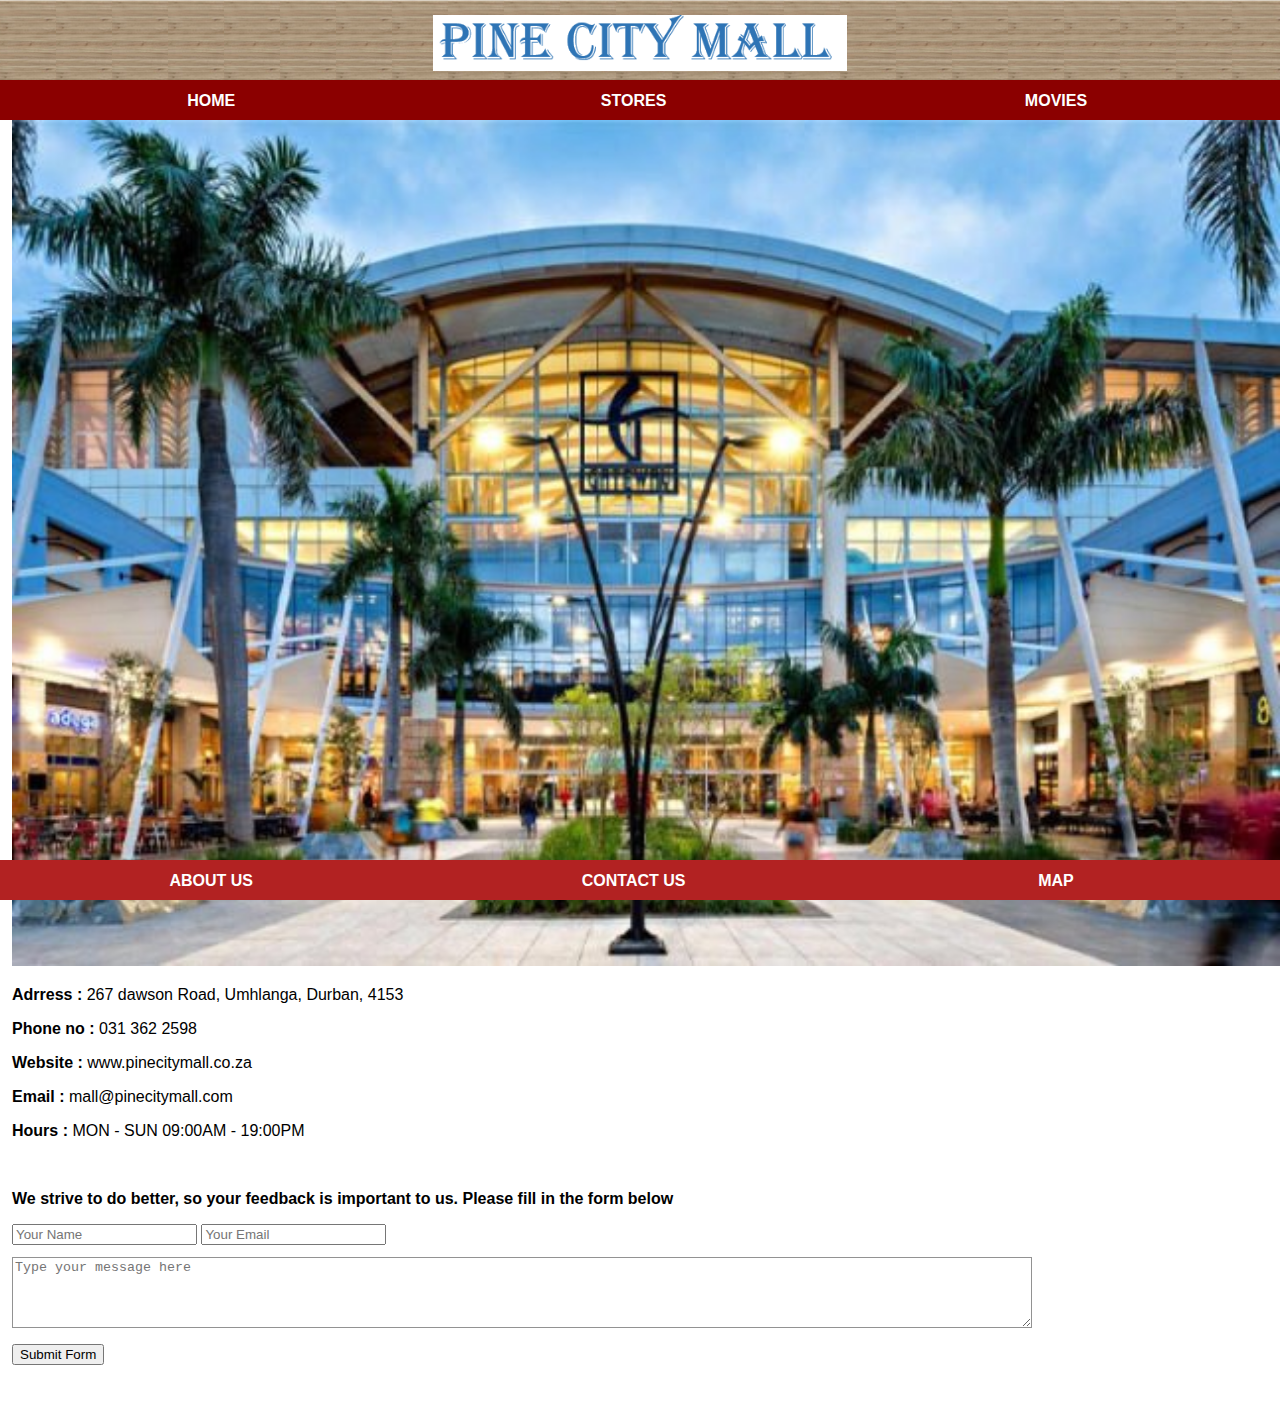
==== contact.html @ 5446ec81 "Pine City Mall" ====
<!DOCTYPE html>
<html>
    <head>
      <link rel="stylesheet" href="style.css">
    </head>
    <body>
       <div id="header">
           <img src="images/pinecitylogo.png"/>
       </div>
       <div id="tabs-top">
           <a href="index.html">HOME</a>
           <a href="shops-list.html">STORES</a>
           <a href="#">MOVIES</a>
       </div>
       <div id="main-home">
           <img src="images/mall1.jpg" width="100%"/>
           <p><b>Adrress :</b> 267 dawson Road, Umhlanga, Durban, 4153</p>
           <p><b>Phone no :</b> 031 362 2598</p>
           <p><b>Website :</b> www.pinecitymall.co.za</p>
           <p><b>Email :</b> mall@pinecitymall.com</p>
           <p><b>Hours :</b> MON - SUN 09:00AM - 19:00PM</p>
           <br />
           <p><strong>We strive to do better, so your feedback is important to us. Please fill in the form below</strong></p>
                 <input type="text" placeholder="Your Name" id="name"/>
                 <input type="text" placeholder="Your Email" id="email"/>
                 <textarea placeholder="Type your message here"></textarea>
                 <br />
                 <input type="submit" value="Submit Form"/>
       </div>
       <div id="tabs-bottom">
           <a href="about.html">ABOUT US</a>
           <a href="#">CONTACT US</a>
           <a href="map.html">MAP</a>
       </div>
    </body>
</html>
---- style.css ----
body{
    padding: 0;
    margin: 0;
    font-family: Arial, Helvetica, sans-serif;
}

#header{
    position: fixed;
    top: 0px;
    left: 0px;
    z-index: 500;
    width: 100%;
    height: 80px;
    background-image: url('images/wood-bg.png');
    background-repeat: repeat-x;
}

#header img{
    display: block;
    margin: auto;
    height: 70%;
    padding-top: 15px;
}

#tabs-top{
    position: fixed;
    top: 80px;
    left: 0;
    z-index: 500;
    width: 100%;
    height: 40px;
    background-color: darkred;
}

#tabs-top a{
    float: left;
    display: block;
    width: 33%;
    height: 35px;
    font-weight: 700;
    color: white;
    text-align: center;
    text-decoration: none;
    padding-top: 12px;
}

#tabs-bottom{
    position: fixed;
    bottom: 0;
    left: 0;
    z-index: 500;
    width: 100%;
    height: 40px;
    background-color: firebrick;
}

#tabs-bottom a{
    float: left;
    display: block;
    width: 33%;
    height: 35px;
    font-weight: 700;
    color: white;
    text-align: center;
    text-decoration: none;
    padding-top: 12px;
}

#main-home{
    margin-top: 120px;
    margin-bottom: 50px;
    padding-left: 12px;
}

#main-home h2{
    color: chocolate;
}

#main{
    margin: 120px;
}


a.info-box{
    text-decoration: none;
    padding: 1px;
}

.info-box h1{
      color: chocolate;
}

.info-box h2{
    color: chocolate;
    float: right;
}

.info-box p{
    color: black;
    font-family: sans-serif;
}

#info-box-full img{
    width: 80%;
    float: left;
    
}
#info-box-full h1{
    color: brown;
    font-style: italic;
}

textarea{
    width: 80%;
    height: 65px;
    margin: 12px 0;
    border: 1px solid #929292;
}
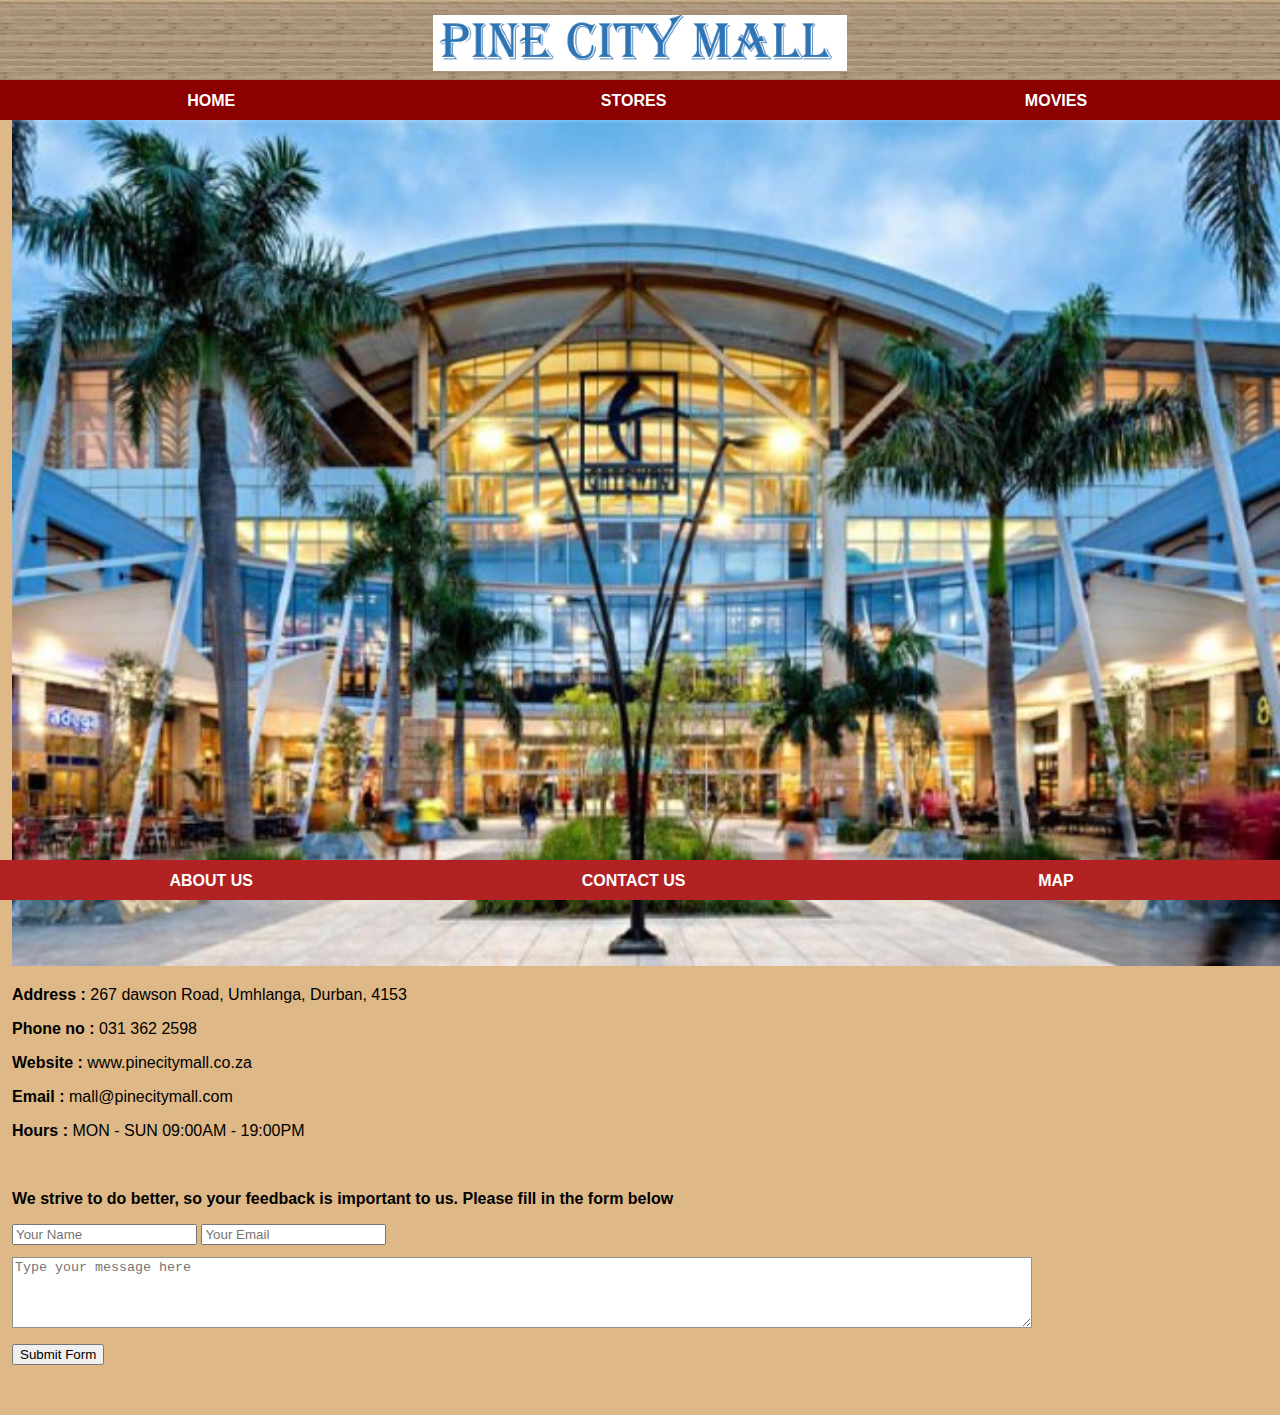
==== commit 60258d71: "Pine City Mall" ====
--- a/contact.html
+++ b/contact.html
@@ -14,7 +14,7 @@
        </div>
        <div id="main-home">
            <img src="images/mall1.jpg" width="100%"/>
-           <p><b>Adrress :</b> 267 dawson Road, Umhlanga, Durban, 4153</p>
+           <p><b>Address :</b> 267 dawson Road, Umhlanga, Durban, 4153</p>
            <p><b>Phone no :</b> 031 362 2598</p>
            <p><b>Website :</b> www.pinecitymall.co.za</p>
            <p><b>Email :</b> mall@pinecitymall.com</p>
--- a/style.css
+++ b/style.css
@@ -2,6 +2,7 @@
     padding: 0;
     margin: 0;
     font-family: Arial, Helvetica, sans-serif;
+    background-color: burlywood;
 }
 
 #header{
@@ -77,37 +78,73 @@
 }
 
 #main{
-    margin: 120px;
+    margin: 119px;
 }
 
+#content{
+    padding-top: 1px;
+    padding-bottom: 50px;
+}
 
 a.info-box{
     text-decoration: none;
+    background: rgba(255, 255, 255, .8);
+    width: 90%;
+    height: 90px;
+    display: block;
+    margin: auto;
+    margin-top: 10px;
     padding: 1px;
 }
 
-.info-box h1{
-      color: chocolate;
+.info-box h3{
+    padding: 0;
+    margin-bottom: 0;
+    width: 90%;
+    color: chocolate;
 }
 
 .info-box h2{
+    padding: 0;
+    margin-bottom: 0;
+    width: 90%;
     color: chocolate;
-    float: right;
 }
 
 .info-box p{
-    color: black;
-    font-family: sans-serif;
+    margin: 0;
+    padding: 0;
+    width: 90%;
+    color: #131313;
+}
+
+.info-box img{
+    height: 70px;
+    margin: 10px;
+    float: left;
+}
+
+#info-box-full{
+    background: rgba(255, 255, 255, .8);
+    width: 90%;
+    display: block;
+    margin: auto;
+    margin-top: 12px;
+    padding: 10px;
 }
 
 #info-box-full img{
-    width: 80%;
-    float: left;
-    
+    width: 100%;
 }
 #info-box-full h1{
+    text-align: center;
     color: brown;
-    font-style: italic;
+}
+
+.info-box img.right{
+    float: right;
+    margin-top: 25px;
+    height: 40px;
 }
 
 textarea{
